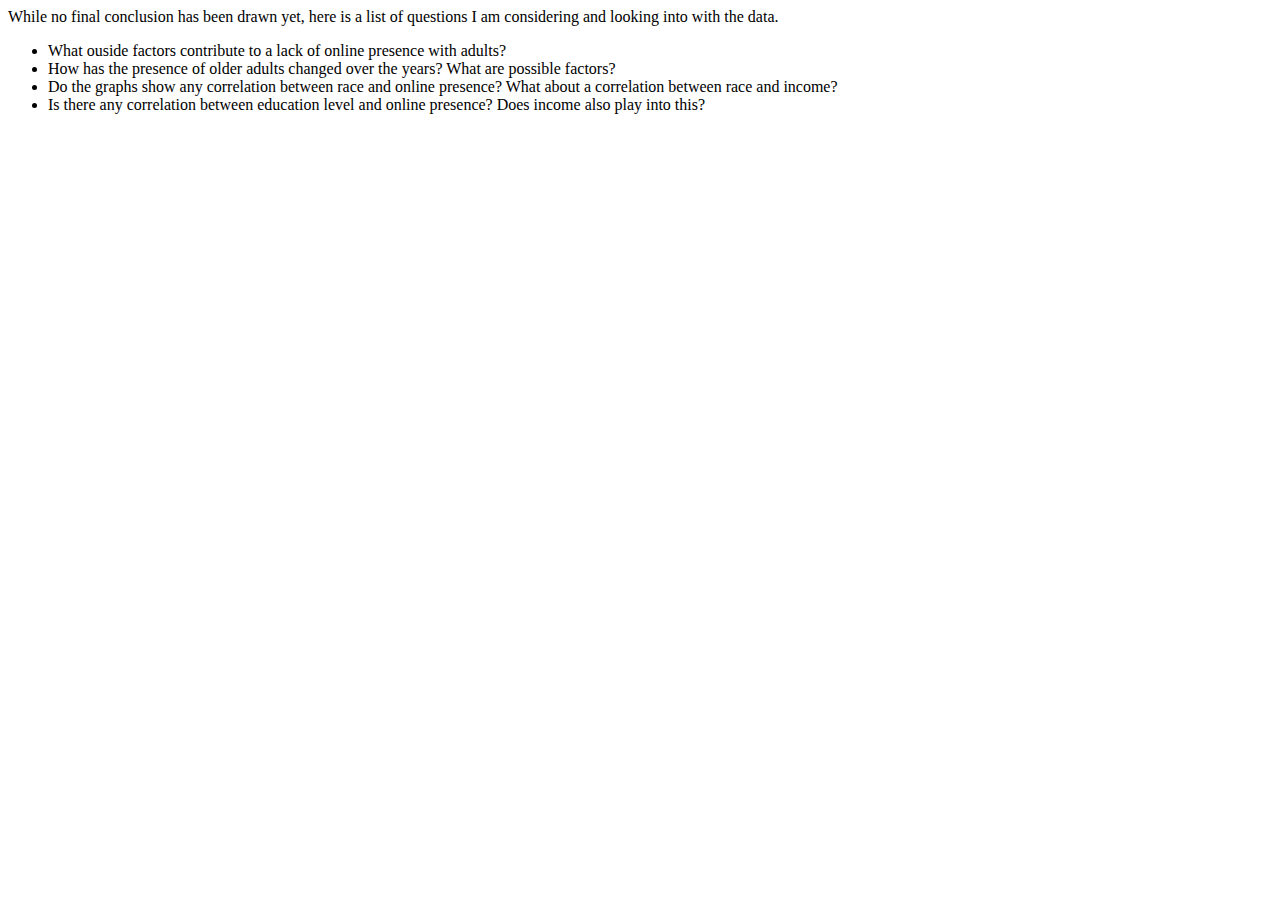
==== hypothesis.html @ 5bdfe217 "readygraph" ====
<html>
<body>
   <p>
    While no final conclusion has been drawn yet, here is a list of questions I am considering and looking into with the data.</p> 
    <ul>
    <li>
       What ouside factors contribute to a lack of online presence with adults?
    </li>
    <li>
        How has the presence of older adults changed over the years? What are possible factors?
    </li>
    <li>
        Do the graphs show any correlation between race and online presence? What about a correlation between race and income?
    </li>
    <li>
        Is there any correlation between education level and online presence? Does income also play into this?
    </li>
    
    
    </ul>
</body>
</html>
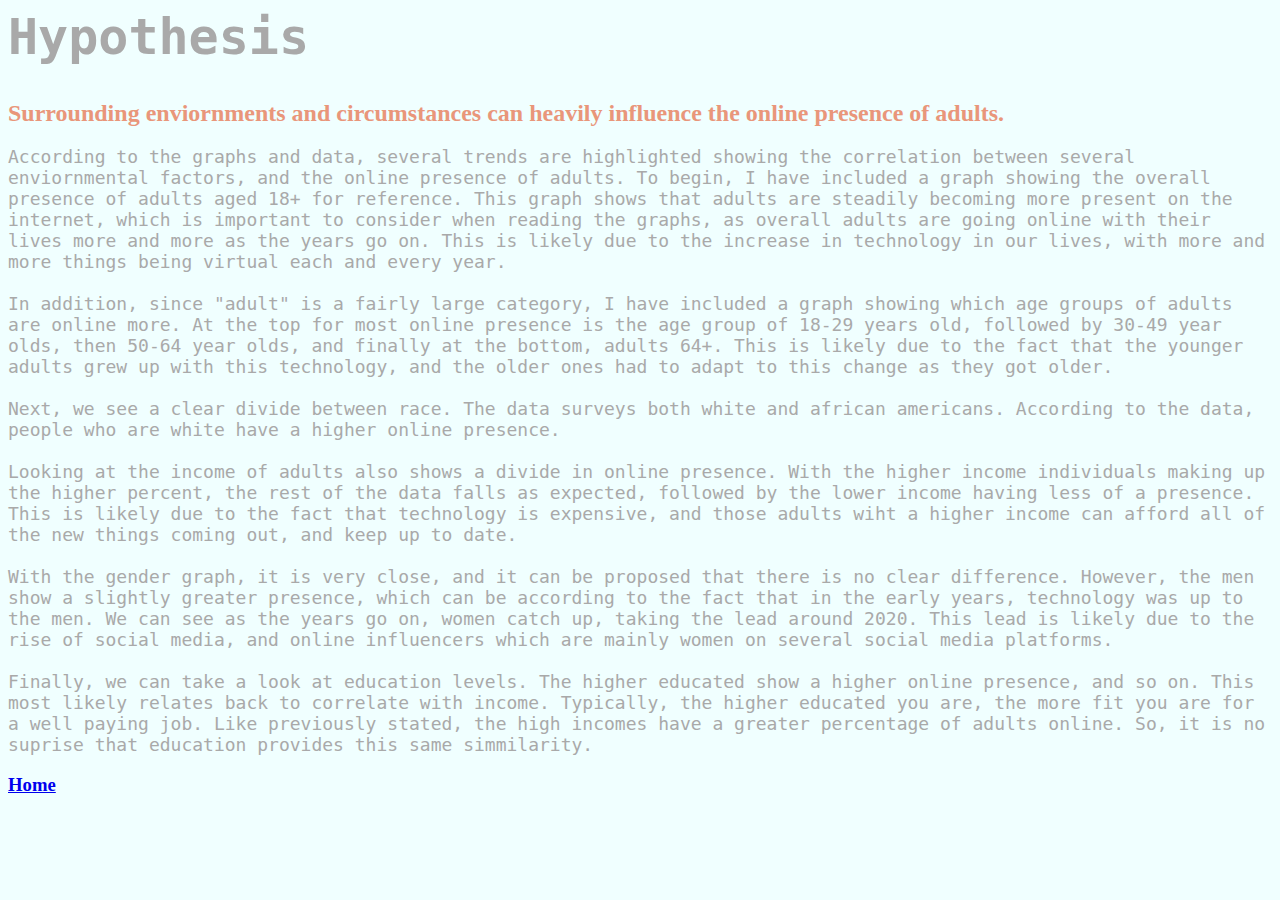
==== commit 5bacee49: "final" ====
--- a/hypothesis.html
+++ b/hypothesis.html
@@ -1,20 +1,41 @@
 <html>
 <body>
-   <p>
-    While no final conclusion has been drawn yet, here is a list of questions I am considering and looking into with the data.</p> 
-    <ul>
-    <li>
-       What ouside factors contribute to a lack of online presence with adults?
-    </li>
-    <li>
-        How has the presence of older adults changed over the years? What are possible factors?
-    </li>
-    <li>
-        Do the graphs show any correlation between race and online presence? What about a correlation between race and income?
-    </li>
-    <li>
-        Is there any correlation between education level and online presence? Does income also play into this?
-    </li>
+     <head> <link href="index.css" type="text/css" rel="stylesheet" />
+   </head>  
+    
+  <h1>
+    Hypothesis
+    </h1>
+    <h2>
+    Surrounding enviornments and circumstances can heavily influence the online presence of adults.
+    </h2>
+    
+    <p>
+    According to the graphs and data, several trends are highlighted showing the correlation between several enviornmental factors, and the online presence of adults. To begin, I have included a graph showing the overall presence of adults aged 18+ for reference. This graph shows that adults are steadily becoming more present on the internet, which is important to consider when reading the graphs, as overall adults are going online with their lives more and more as the years go on. This is likely due to the increase in technology in our lives, with more and more things being virtual each and every year.
+        <br>
+        <br>
+        In addition, since "adult" is a fairly large category, I have included a graph showing which age groups of adults are online more. At the top for most online presence is the age group of 18-29 years old, followed by 30-49 year olds, then 50-64 year olds, and finally at the bottom, adults 64+. This is likely due to the fact that the younger adults grew up with this technology, and the older ones had to adapt to this change as they got older.
+        <br>
+        <br>
+        Next, we see a clear divide between race. The data surveys both white and african americans. According to the data, people who are white have a higher online presence.
+        <br>
+        <br>
+        Looking at the income of adults also shows a divide in online presence. With the higher income individuals making up the higher percent, the rest of the data falls as expected, followed by the lower income having less of a presence. This is likely due to the fact that technology is expensive, and those adults wiht a higher income can afford all of the new things coming out, and keep up to date. 
+        <br>
+        <br>
+        With the gender graph, it is very close, and it can be proposed that there is no clear difference. However, the men show a slightly greater presence, which can be according to the fact that in the early years, technology was up to the men. We can see as the years go on, women catch up, taking the lead around 2020. This lead is likely due to the rise of social media, and online influencers which are mainly women on several social media platforms.
+        <br>
+        <br>
+        Finally, we can take a look at education levels. The higher educated show a higher online presence, and so on. This most likely relates back to correlate with income. Typically, the higher educated you are, the more fit you are for a well paying job. Like previously stated, the high incomes have a greater percentage of adults online. So, it is no suprise that education provides this same simmilarity.
+    </p>
+     <h3>
+    <a href="../index.html"> Home</a>
+    </h3>
+    
+    
+    
+    
+    </p>
     
     
     </ul>
--- a/index.css
+++ b/index.css
@@ -0,0 +1,32 @@
+h1
+{
+    font-family:monospace;
+    color:darkgray;
+        font-size: 50
+}
+p
+{
+    font-family:monospace;
+    color:darkgrey;
+    font-size: 18
+}
+
+body
+{
+  background-color:azure;  
+    
+}
+h2
+{
+ font-family:fantasy;
+     color:darksalmon;
+    font-size: 24;
+    
+}
+
+li
+{
+    
+    color:darksalmon;
+    font-size: 18;
+}